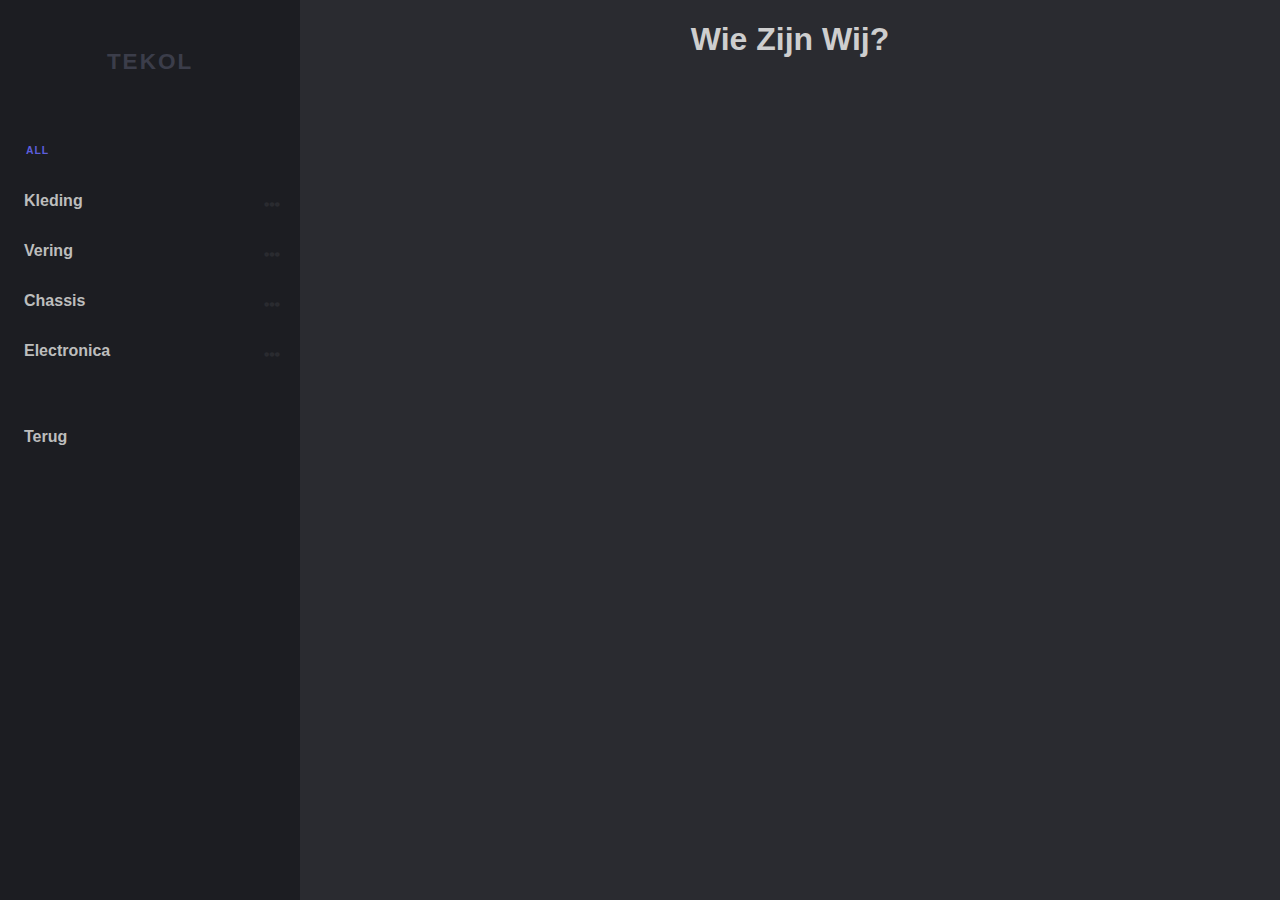
==== about.html @ 1f1207e8 "Update 0.0.1" ====
<!DOCTYPE html>
<html lang="en" class="no-js">

<head>
	<meta charset="UTF-8" />
	<meta http-equiv="X-UA-Compatible" content="IE=edge,chrome=1">
	<meta name="viewport" content="width=device-width, initial-scale=1.0">
	<title>Tekol</title>
	<meta name="description" content="Blueprint: A basic template for a responsive multi-level menu" />
	<meta name="keywords" content="blueprint, template, html, css, menu, responsive, mobile-friendly" />
	<meta name="author" content="Codrops" />
	<link rel="shortcut icon" href="favicon.ico">
	<!-- food icons -->
	<link rel="stylesheet" type="text/css" href="css/organicfoodicons.css" />
	<!-- demo styles -->
	<link rel="stylesheet" type="text/css" href="css/demo.css" />
	<!-- menu styles -->
	<link rel="stylesheet" type="text/css" href="css/component.css" />
	<script src="js/modernizr-custom.js"></script>
</head>

<body>
	<!-- Main container -->
	<div class="container">
		<!-- Blueprint header -->
		<header class="bp-header cf">
			<div class="dummy-logo">
				<!--<img src="https://image.flaticon.com/icons/png/512/107/107412.png"> -->
				<h2 class="dummy-heading">Tekol</h2>
			</div>
		</header>
		<button class="action action--open" aria-label="Open Menu"><span class="icon icon--menu"></span></button>
		<nav id="ml-menu" class="menu">
			<button class="action action--close" aria-label="Close Menu"><span class="icon icon--cross"></span></button>
			<div class="menu__wrap">
				<ul data-menu="main" class="menu__level" tabindex="-1" role="menu" aria-label="All">
					<li class="menu__item" role="menuitem"><a class="menu__link" data-submenu="submenu-1" aria-owns="submenu-1" href="#">Kleding</a></li>
					<li class="menu__item" role="menuitem"><a class="menu__link" data-submenu="submenu-2" aria-owns="submenu-2" href="#">Vering</a></li>
					<li class="menu__item" role="menuitem"><a class="menu__link" data-submenu="submenu-3" aria-owns="submenu-3" href="#">Chassis</a></li>
                    <li class="menu__item" role="menuitem"><a class="menu__link" data-submenu="submenu-4" aria-owns="submenu-4" href="#">Electronica</a></li>
                    <br>
                    <br>
                    <li><a class="menu__link" data-submenu="submenu-5" aria-owns="submenu-5" href="index.html">Terug</a></li>
				</ul>
				<!-- Submenu 1 -->
				<ul data-menu="submenu-1" id="submenu-1" class="menu__level" tabindex="-1" role="menu" aria-label="Vegetables">
					<li class="menu__item" role="menuitem"><a class="menu__link" href="#">Helmen</a></li>
					<li class="menu__item" role="menuitem"><a class="menu__link" href="#">[Item-2]</a></li>
					<li class="menu__item" role="menuitem"><a class="menu__link" href="#">[Item-3]</a></li>
					<li class="menu__item" role="menuitem"><a class="menu__link" href="#">[Item-4]</a></li>
					<li class="menu__item" role="menuitem"><a class="menu__link" href="#">[Item-5]</a></li>
				</ul>
				<!-- Submenu 2 -->
				<ul data-menu="submenu-2" id="submenu-2" class="menu__level" tabindex="-1" role="menu" aria-label="Fruits">
					<li class="menu__item" role="menuitem"><a class="menu__link" href="#">[Item-6]</a></li>
					<li class="menu__item" role="menuitem"><a class="menu__link" href="#">[Item-7]</a></li>
					<li class="menu__item" role="menuitem"><a class="menu__link" href="#">[Item-8]</a></li>
					<li class="menu__item" role="menuitem"><a class="menu__link" href="#">[Item-9]</a></li>
				</ul>
				<!-- Submenu 2-1 -->
				<ul data-menu="submenu-2-1" id="submenu-2-1" class="menu__level" tabindex="-1" role="menu" aria-label="Special Selection">
					<li class="menu__item" role="menuitem"><a class="menu__link" href="#">[Item-10]</a></li>
					<li class="menu__item" role="menuitem"><a class="menu__link" href="#">[Item-11]</a></li>
					<li class="menu__item" role="menuitem"><a class="menu__link" href="#">[Item-12]</a></li>
				</ul>
				<!-- Submenu 3 -->
				<ul data-menu="submenu-3" id="submenu-3" class="menu__level" tabindex="-1" role="menu" aria-label="Grains">
					<li class="menu__item" role="menuitem"><a class="menu__link" href="#">[Item-13]</a></li>
					<li class="menu__item" role="menuitem"><a class="menu__link" href="#">[Item-14]</a></li>
					<li class="menu__item" role="menuitem"><a class="menu__link" href="#">[Item-15]</a></li>
					<li class="menu__item" role="menuitem"><a class="menu__link" href="#">[Item-16]</a></li>
					<li class="menu__item" role="menuitem"><a class="menu__link" href="#">[Item-17]</a></li>
				</ul>
				<!-- Submenu 4 -->
				<ul data-menu="submenu-4" id="submenu-4" class="menu__level" tabindex="-1" role="menu" aria-label="Mylk &amp; Drinks">
					<li class="menu__item" role="menuitem"><a class="menu__link" href="#">[Item-18]</a></li>
					<li class="menu__item" role="menuitem"><a class="menu__link" href="#">[Item-19]</a></li>
					<li class="menu__item" role="menuitem"><a class="menu__link" href="#">[Item-20]</a></li>
					<li class="menu__item" role="menuitem"><a class="menu__link" href="#">[Item-21]</a></li>
				</ul>
			</div>
		</nav>
		<div class="content">
            <center><h1>Wie Zijn Wij?</h1></center>
		</div>
	</div>
	<!-- /view -->
	<script src="js/classie.js"></script>
	<script src="js/dummydata.js"></script>
	<script src="js/main.js"></script>
	<script>
	(function() {
		var menuEl = document.getElementById('ml-menu'),
			mlmenu = new MLMenu(menuEl, {
				// breadcrumbsCtrl : true, // show breadcrumbs
				// initialBreadcrumb : 'all', // initial breadcrumb text
				backCtrl : false, // show back button
				// itemsDelayInterval : 60, // delay between each menu item sliding animation
				onItemClick: loadDummyData // callback: item that doesn´t have a submenu gets clicked - onItemClick([event], [inner HTML of the clicked item])
			});

		// mobile menu toggle
		var openMenuCtrl = document.querySelector('.action--open'),
			closeMenuCtrl = document.querySelector('.action--close');

		openMenuCtrl.addEventListener('click', openMenu);
		closeMenuCtrl.addEventListener('click', closeMenu);

		function openMenu() {
			classie.add(menuEl, 'menu--open');
			closeMenuCtrl.focus();
		}

		function closeMenu() {
			classie.remove(menuEl, 'menu--open');
			openMenuCtrl.focus();
		}

		// simulate grid content loading
		var gridWrapper = document.querySelector('.content');

		function loadDummyData(ev, itemName) {
			ev.preventDefault();

			closeMenu();
			gridWrapper.innerHTML = '';
			classie.add(gridWrapper, 'content--loading');
			setTimeout(function() {
				classie.remove(gridWrapper, 'content--loading');
				gridWrapper.innerHTML = '<ul class="products">' + dummyData[itemName] + '<ul>';
			}, 700);
		}
	})();
	</script>
	<script type="text/javascript">window.$crisp=[];window.CRISP_WEBSITE_ID="19023a28-14d9-4b2d-ac3a-f5941965d591";(function(){d=document;s=d.createElement("script");s.src="https://client.crisp.chat/l.js";s.async=1;d.getElementsByTagName("head")[0].appendChild(s);})();</script>
</body>

</html>
---- css/organicfoodicons.css ----
@font-face {
	font-family: 'organicfoodicons';
	src:url('../fonts/organicfoodicons/organicfoodicons.eot?56tr8g');
	src:url('../fonts/organicfoodicons/organicfoodicons.eot?56tr8g#iefix') format('embedded-opentype'),
		url('../fonts/organicfoodicons/organicfoodicons.woff2?56tr8g') format('woff2'),
		url('../fonts/organicfoodicons/organicfoodicons.ttf?56tr8g') format('truetype'),
		url('../fonts/organicfoodicons/organicfoodicons.woff?56tr8g') format('woff'),
		url('../fonts/organicfoodicons/organicfoodicons.svg?56tr8g#organicfoodicons') format('svg');
	font-weight: normal;
	font-style: normal;
}

.foodicon {
	font-family: 'organicfoodicons';
	speak: none;
	font-style: normal;
	font-weight: normal;
	font-variant: normal;
	text-transform: none;
	line-height: 1;
	/* Better Font Rendering =========== */
	-webkit-font-smoothing: antialiased;
	-moz-osx-font-smoothing: grayscale;
}

.foodicon--jam::before {
	content: "\e900";
}
.foodicon--radish::before {
	content: "\e901";
}
.foodicon--carrot::before {
	content: "\e902";
}
.foodicon--coconut::before {
	content: "\e903";
}
.foodicon--corn::before {
	content: "\e904";
}
.foodicon--cucumber::before {
	content: "\e905";
}
.foodicon--eggplant::before {
	content: "\e907";
}
.foodicon--ekobag::before {
	content: "\e908";
}
.foodicon--grain::before {
	content: "\e909";
}
.foodicon--grape::before {
	content: "\e90a";
}
.foodicon--leaf::before {
	content: "\e90b";
}
.foodicon--lemon::before {
	content: "\e90c";
}
.foodicon--lettuce::before {
	content: "\e90d";
}
.foodicon--mylk::before {
	content: "\e90e";
}
.foodicon--mushrooms::before {
	content: "\e90f";
}
.foodicon--onion::before {
	content: "\e910";
}
.foodicon--pear::before {
	content: "\e911";
}
.foodicon--pepper::before {
	content: "\e912";
}
.foodicon--smoothie::before {
	content: "\e913";
}
.foodicon--squeezer::before {
	content: "\e914";
}
.foodicon--tomato::before {
	content: "\e915";
}
.foodicon--watermelon::before {
	content: "\e916";
}
.foodicon--apple::before {
	content: "\e917";
}
.foodicon--banana::before {
	content: "\e918";
}
.foodicon--basket::before {
	content: "\e919";
}
.foodicon--blender::before {
	content: "\e91a";
}
.foodicon--bread::before {
	content: "\e91b";
}
.foodicon--broccoli::before {
	content: "\e91c";
}
---- css/demo.css ----
/* General Blueprint Style */

@font-face {
	font-family: 'bpicons';
	font-weight: normal;
	font-style: normal;
	src: url('../fonts/bpicons/bpicons.eot');
	src: url('../fonts/bpicons/bpicons.eot?#iefix') format('embedded-opentype'), url('../fonts/bpicons/bpicons.woff') format('woff'), url('../fonts/bpicons/bpicons.ttf') format('truetype'), url('../fonts/bpicons/bpicons.svg#bpicons') format('svg');
}/* Made with http://icomoon.io/ */


/* Resets */

*,
*:after,
*:before {
	box-sizing: border-box;
}


/* Helper classes */

.cf:before,
.cf:after {
	content: ' ';
	display: table;
}

.cf:after {
	clear: both;
}


/* Main styles */

body {
	font-family: 'Avenir Next', Avenir, 'Helvetica Neue', 'Lato', 'Segoe UI', Helvetica, Arial, sans-serif;
	overflow: hidden;
	margin: 0;
	color: #cecece;
	background: #2a2b30;
	-webkit-font-smoothing: antialiased;
	-moz-osx-font-smoothing: grayscale;
}

a {
	text-decoration: none;
	color: #fff;
	outline: none;
}

a:hover {
	color: #ddd;
}

.container {
	overflow-y: auto;
	height: 100vh;
}


/* Blueprint header */

.bp-header {
	display: -webkit-flex;
	display: flex;
}

.bp-header__main {
	margin: 0 0 0 auto;
	padding: 2em 3em 0;
	text-align: right;
}

.bp-header__title {
	font-size: 1.3em;
	font-weight: 400;
	line-height: 1.3;
	margin: 0.25em 0 0;
}

.bp-header__present {
	font-size: 0.75em;
	font-weight: 700;
	position: relative;
	z-index: 100;
	display: block;
	margin: 0 -8px 0 0;
	padding: 0 0 0.6em 0;
	text-indent: 3px;
	letter-spacing: 3px;
	text-transform: uppercase;
	color: #5c5edc;
}

.bp-tooltip:after {
	position: relative;
	top: -8px;
	left: -8px;
	display: inline-block;
	width: 0;
	height: 0;
}

.bp-tooltip:hover:before {
	content: attr(data-content);
	font-size: 110%;
	font-weight: 700;
	line-height: 1.2;
	position: absolute;
	top: 1.5em;
	right: 0;
	width: 50vw;
	padding: 0.8em 1em;
	text-align: right;
	text-indent: 0;
	letter-spacing: 0;
	text-transform: none;
	color: #fff;
	background: #5c5edc;
}

.bp-nav {
	margin: 0.5em 0 0 auto;
	text-align: right;
}

.bp-nav__item {
	position: relative;
	display: inline-block;
	width: 2.5em;
	height: 2.5em;
	margin: 0 0.1em;
	text-align: left;
	border-radius: 50%;
}

.bp-nav__item > span {
	display: none;
}

.bp-nav__item:hover:before {
	content: attr(data-info);
	font-size: 0.85em;
	font-weight: bold;
	position: absolute;
	top: 120%;
	right: 0;
	width: 600%;
	text-align: right;
	pointer-events: none;
	color: #595a5f;
}

.bp-nav__item:hover {
	background: #5c5edc;
}

.bp-icon:after {
	font-family: 'bpicons';
	font-weight: normal;
	font-style: normal;
	font-variant: normal;
	text-align: center;
	text-transform: none;
	color: #5c5edc;
	-webkit-font-smoothing: antialiased;
	speak: none;
}

.bp-nav .bp-icon:after {
	line-height: 2.4;
	position: absolute;
	top: 0;
	left: 0;
	width: 100%;
	height: 100%;
	text-indent: 0;
}

.bp-nav a:hover:after {
	color: #fff;
}

.bp-icon--next:after {
	content: '\e000';
}

.bp-icon--drop:after {
	content: '\e001';
}

.bp-icon--archive:after {
	content: '\e002';
}

.bp-icon--about:after {
	content: '\e003';
}

.bp-icon--prev:after {
	content: '\e004';
}

.dummy-logo {
	position: fixed;
	top: 0;
	left: 0;
	width: 300px;
	height: 120px;
	padding: 1em 0 0 0;
	text-align: center;
	color: #3b3d4a;
	font-size: 30px;
	background: #1c1d22;
}

.dummy-icon {
	font-size: 4em;
}

.dummy-heading {
	font-size: 0.75em;
	letter-spacing: 2px;
	text-transform: uppercase;
}

.content {
	position: relative;
	min-height: 300px;
	margin: 0 0 0 300px;
}

.content--loading {
	background: url(../img/loading.svg) no-repeat 50% 50%;
}

.products {
	margin: 0;
	padding: 2em;
	text-align: center;
}

.product {
	display: inline-block;
	width: 200px;
	height: 250px;
	margin: 10px;
	border-radius: 5px;
	background: #1c1d22;
}
.price {
    margin-top: 85px;
    display: inline-block;
    text-align: center;
	color: #ebebeb;
	font-size: 12px;
}
.dot {
    color: #3b3d4a;
    margin-top: 85px;
    display: inline-block;
    text-align: center;
	font-size: 12px;
	font-weight: bol;
}
.pricename {
    margin-top: 85px;
    text-align: center;
	color: white;
	display: inline-block;
	font-size: 12px;
}
.product .foodicon {
	font-size: 4em;
	line-height: 190px;
	color: #3b3d4a;
}

.info {
	font-size: 1.1em;
	font-weight: bold;
	padding: 20vh 1em 0;
	text-align: center;
	color: #47484c;
}

body #cdawrap {
	top: auto;
	bottom: 15px;
	background: rgba(0, 0, 0, 0.1);
}

body #cdawrap .carbon-text {
	color: #505158;
}

body #cdawrap a.carbon-poweredby {
	color: #7883c4;
}

body #cdawrap a:hover.carbon-poweredby {
	color: #fff;
}

@media screen and (max-width: 40em) {
	.bp-header {
		padding-top: 3em;
	}
	.bp-header__main,
	.bp-nav {
		width: 100%;
		text-align: center;
	}
	.dummy-logo {
		display: none;
	}
	.content {
		margin: 0;
	}
	body,
	.container {
		height: auto;
		overflow: auto;
	}
}
img {
	max-height: 100%;
	max-width: 100%;
	border-radius: 5px;
	margin-bottom: 67.5px;
}
---- css/component.css ----
/* Icons (made with Icomoon.io) */

@font-face {
	font-family: 'feather';
	font-weight: normal;
	font-style: normal;
	src: url('../fonts/feather/feather.eot?1gafuo');
	src: url('../fonts/feather/feather.eot?1gafuo#iefix') format('embedded-opentype'), url('../fonts/feather/feather.woff2?1gafuo') format('woff2'), url('../fonts/feather/feather.ttf?1gafuo') format('truetype'), url('../fonts/feather/feather.woff?1gafuo') format('woff'), url('../fonts/feather/feather.svg?1gafuo#feather') format('svg');
}

.icon {
	font-family: 'feather';
	font-weight: normal;
	font-style: normal;
	font-variant: normal;
	line-height: 1;
	text-transform: none;
	/* Better Font Rendering =========== */
	-webkit-font-smoothing: antialiased;
	-moz-osx-font-smoothing: grayscale;
	speak: none;
}

.icon--arrow-left:before {
	content: '\e901';
}

.icon--menu:before {
	content: '\e903';
}

.icon--cross:before {
	content: '\e117';
}


/* Menu styles */

.menu {
	position: fixed;
	top: 120px;
	left: 0;
	width: 300px;
	height: calc(100vh - 120px);
	background: #1c1d22;
}

.menu__wrap {
	position: absolute;
	top: 3.5em;
	bottom: 0;
	overflow: hidden;
	width: 100%;
}

.menu__level {
	position: absolute;
	top: 0;
	left: 0;
	visibility: hidden;
	overflow: hidden;
	overflow-y: scroll;
	width: calc(100% + 50px);
	height: 100%;
	margin: 0;
	padding: 0;
	list-style-type: none;
}

.menu__level:focus {
	outline: none;
}

.menu__level--current {
	visibility: visible;
}

.menu__item {
	display: block;
	width: calc(100% - 50px);
}

.menu__link {
	font-weight: 600;
	position: relative;
	display: block;
	padding: 1em 2.5em 1em 1.5em;
	color: #bdbdbd;
	-webkit-transition: color 0.1s;
	transition: color 0.1s;
}

.menu__link[data-submenu]::after {
	content: '\e904';
	font-family: 'feather';
	position: absolute;
	right: 0;
	padding: 0.25em 1.25em;
	color: #2a2b30;
}

.menu__link:hover,
.menu__link:focus,
.menu__link[data-submenu]:hover::after,
.menu__link[data-submenu]:focus::after {
	color: #5c5edc;
}

.menu__link--current::before {
	content: '\00B7';
	font-size: 1.5em;
	line-height: 0;
	position: absolute;
	top: 50%;
	left: 0.5em;
	height: 4px;
	color: #5c5edc;
}

[class^='animate-'],
[class*=' animate-'] {
	visibility: visible;
}

.animate-outToRight .menu__item {
	-webkit-animation: outToRight 0.6s both cubic-bezier(0.7, 0, 0.3, 1);
	animation: outToRight 0.6s both cubic-bezier(0.7, 0, 0.3, 1);
}

@-webkit-keyframes outToRight {
	to {
		opacity: 0;
		-webkit-transform: translate3d(100%, 0, 0);
		transform: translate3d(100%, 0, 0);
	}
}

@keyframes outToRight {
	to {
		opacity: 0;
		-webkit-transform: translate3d(100%, 0, 0);
		transform: translate3d(100%, 0, 0);
	}
}

.animate-outToLeft .menu__item {
	-webkit-animation: outToLeft 0.6s both cubic-bezier(0.7, 0, 0.3, 1);
	animation: outToLeft 0.6s both cubic-bezier(0.7, 0, 0.3, 1);
}

@-webkit-keyframes outToLeft {
	to {
		opacity: 0;
		-webkit-transform: translate3d(-100%, 0, 0);
		transform: translate3d(-100%, 0, 0);
	}
}

@keyframes outToLeft {
	to {
		opacity: 0;
		-webkit-transform: translate3d(-100%, 0, 0);
		transform: translate3d(-100%, 0, 0);
	}
}

.animate-inFromLeft .menu__item {
	-webkit-animation: inFromLeft 0.6s both cubic-bezier(0.7, 0, 0.3, 1);
	animation: inFromLeft 0.6s both cubic-bezier(0.7, 0, 0.3, 1);
}

@-webkit-keyframes inFromLeft {
	from {
		opacity: 0;
		-webkit-transform: translate3d(-100%, 0, 0);
		transform: translate3d(-100%, 0, 0);
	}
	to {
		opacity: 1;
		-webkit-transform: translate3d(0, 0, 0);
		transform: translate3d(0, 0, 0);
	}
}

@keyframes inFromLeft {
	from {
		opacity: 0;
		-webkit-transform: translate3d(-100%, 0, 0);
		transform: translate3d(-100%, 0, 0);
	}
	to {
		opacity: 1;
		-webkit-transform: translate3d(0, 0, 0);
		transform: translate3d(0, 0, 0);
	}
}

.animate-inFromRight .menu__item {
	-webkit-animation: inFromRight 0.6s both cubic-bezier(0.7, 0, 0.3, 1);
	animation: inFromRight 0.6s both cubic-bezier(0.7, 0, 0.3, 1);
}

@-webkit-keyframes inFromRight {
	from {
		opacity: 0;
		-webkit-transform: translate3d(100%, 0, 0);
		transform: translate3d(100%, 0, 0);
	}
	to {
		opacity: 1;
		-webkit-transform: translate3d(0, 0, 0);
		transform: translate3d(0, 0, 0);
	}
}

@keyframes inFromRight {
	from {
		opacity: 0;
		-webkit-transform: translate3d(100%, 0, 0);
		transform: translate3d(100%, 0, 0);
	}
	to {
		opacity: 1;
		-webkit-transform: translate3d(0, 0, 0);
		transform: translate3d(0, 0, 0);
	}
}

.menu__breadcrumbs {
	font-size: 0.65em;
	line-height: 1;
	position: relative;
	padding: 2.5em 3.75em 1.5em 2.5em;
}

.menu__breadcrumbs a {
	font-weight: bold;
	display: inline-block;
	cursor: pointer;
	vertical-align: middle;
	letter-spacing: 1px;
	text-transform: uppercase;
	color: #5c5edc;
}

.menu__breadcrumbs a:last-child {
	pointer-events: none;
}

.menu__breadcrumbs a:hover,
.menu__breadcrumbs a:focus {
	color: #8182e0;
}

.menu__breadcrumbs a:not(:last-child)::after {
	content: '\e902';
	font-family: 'feather';
	display: inline-block;
	padding: 0 0.5em;
	color: #33353e;
}

.menu__breadcrumbs a:not(:last-child):hover::after,
.menu__breadcrumbs a:not(:last-child):focus::after {
	color: #33353e;
}

.menu__back {
	font-size: 1.05em;
	position: absolute;
	z-index: 100;
	top: 0;
	right: 2.25em;
	margin: 0;
	padding: 1.365em 0.65em 0 0;
	cursor: pointer;
	color: #2a2b30;
	border: none;
	background: none;
}

.menu__back--hidden {
	pointer-events: none;
	opacity: 0;
}

.menu__back:hover,
.menu__back:focus {
	color: #fff;
	outline: none;
}


/* Open and close buttons */

.action {
	position: absolute;
	display: block;
	margin: 0;
	padding: 0;
	cursor: pointer;
	border: none;
	background: none;
}

.action:focus {
	outline: none;
}

.action--open {
	font-size: 1.5em;
	top: 1em;
	left: 1em;
	display: none;
	color: #fff;
	position: fixed;
	z-index: 1000;
}

.action--close {
	font-size: 1.1em;
	top: 1.25em;
	right: 1em;
	display: none;
	color: #45464e;
}

@media screen and (max-width: 40em) {
	.action--open,
	.action--close {
		display: block;
	}
	.menu {
		z-index: 1000;
		top: 0;
		width: 100%;
		height: 100vh;
		-webkit-transform: translate3d(-100%, 0, 0);
		transform: translate3d(-100%, 0, 0);
		-webkit-transition: -webkit-transform 0.3s;
		transition: transform 0.3s;
	}
	.menu--open {
		-webkit-transform: translate3d(0, 0, 0);
		transform: translate3d(0, 0, 0);
	}
}
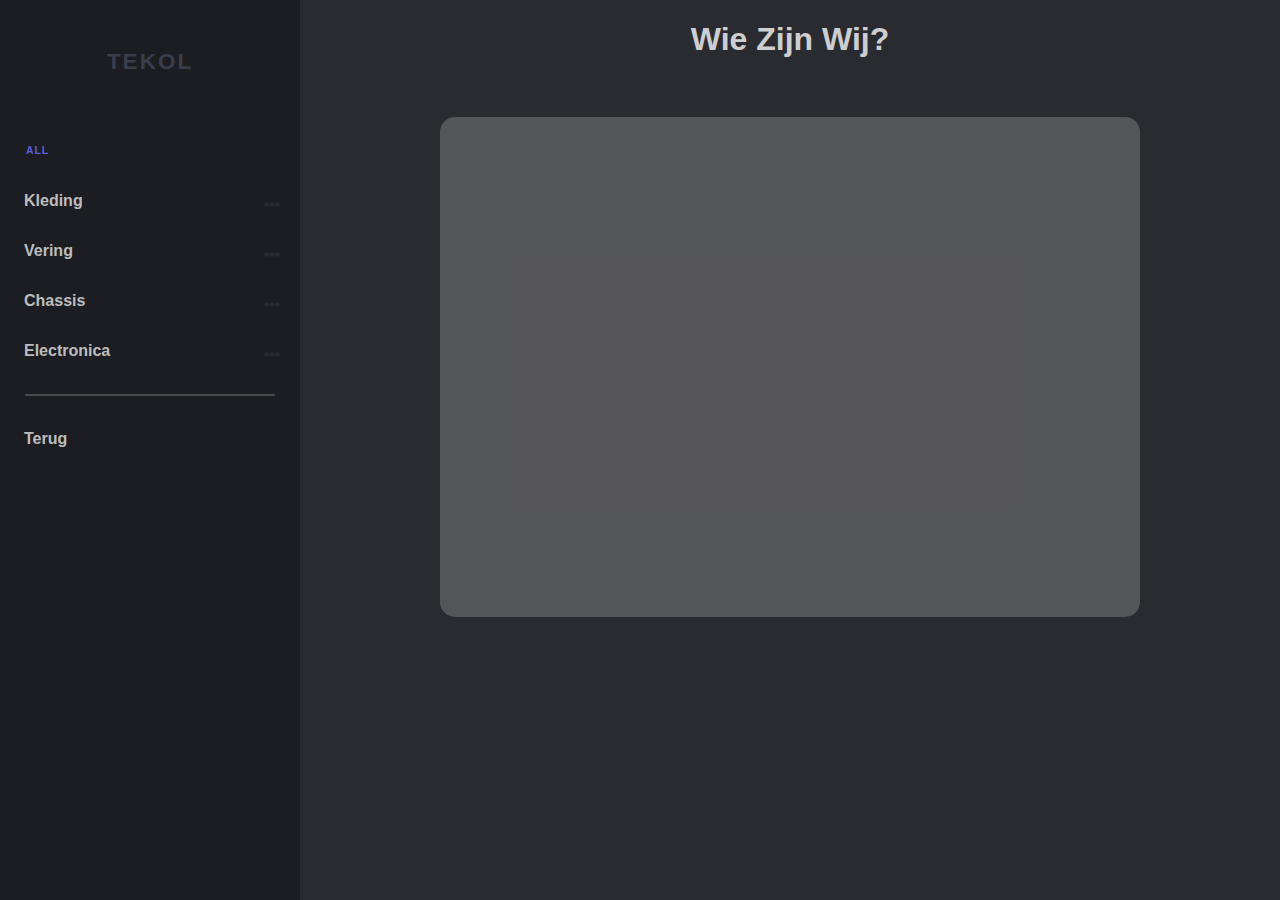
==== commit 0836f908: "Update 0.0.2" ====
--- a/about.html
+++ b/about.html
@@ -39,6 +39,7 @@
 					<li class="menu__item" role="menuitem"><a class="menu__link" data-submenu="submenu-3" aria-owns="submenu-3" href="#">Chassis</a></li>
                     <li class="menu__item" role="menuitem"><a class="menu__link" data-submenu="submenu-4" aria-owns="submenu-4" href="#">Electronica</a></li>
                     <br>
+                        <div id='line'></div>
                     <br>
                     <li><a class="menu__link" data-submenu="submenu-5" aria-owns="submenu-5" href="index.html">Terug</a></li>
 				</ul>
@@ -81,7 +82,8 @@
 			</div>
 		</nav>
 		<div class="content">
-            <center><h1>Wie Zijn Wij?</h1></center>
+            <center><h1>Wie Zijn Wij?</h1>
+            <div id="content-text"></div></center>
 		</div>
 	</div>
 	<!-- /view -->
--- a/css/component.css
+++ b/css/component.css
@@ -345,3 +345,18 @@
 		transform: translate3d(0, 0, 0);
 	}
 }
+#line {
+	margin-left: 25px;
+	height: 2px;
+	background-color: rgb(255, 255, 255, .2);
+	width: 250px;
+	border-radius: 30px;
+}
+
+#content-text {
+	width: 700px;
+	height: 500px;
+	background-color: rgb(255, 255, 255, .2);
+	margin-top: 6%;
+	border-radius: 15px;
+}